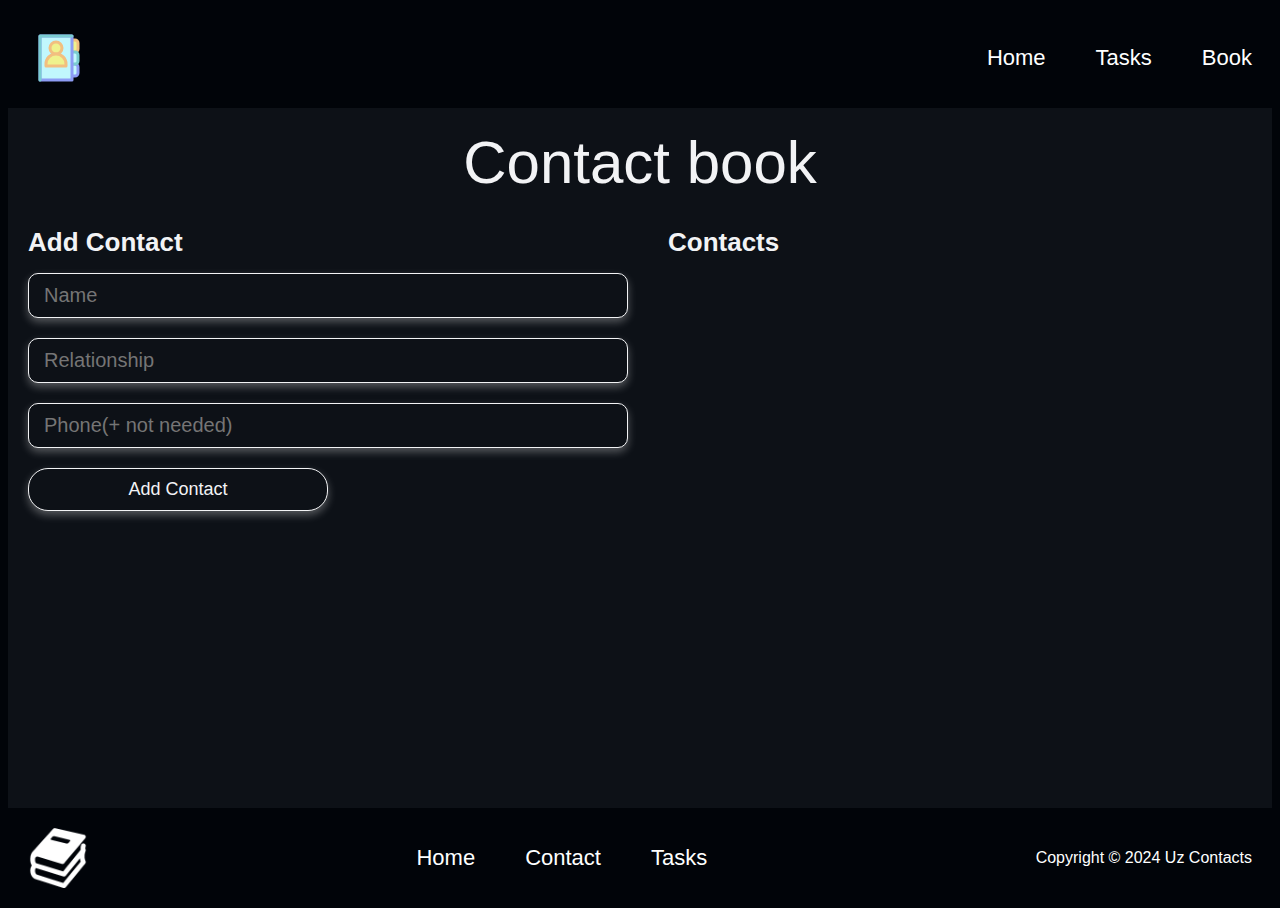
==== contakts.html @ e5a1cab3 "Initial commit" ====
<!DOCTYPE html>
<html lang="en">
  <head>
    <meta charset="UTF-8" />
    <meta name="viewport" content="width=device-width, initial-scale=1.0" />
    <title>Exam - JS || Contacts</title>
    <link rel="stylesheet" href="./css/style.css" />
  </head>
  <body>
    <header class="site-header">
      <div class="container">
        <div class="site-header__wrapper flex_box">
          <a href="./index.html">
            <img src="./icons/contactslogo.svg" width="60" alt="html logo" />
          </a>
          <nav>
            <ul class="flex_box list_unstyled site-header__list">
              <li>
                <a class="link_unstyle site-header__link" href="./index.html">
                  Home
                </a>
              </li>
              <li>
                <a class="link_unstyle site-header__link" href="./tasks.html">
                  Tasks
                </a>
              </li>
              <li>
                <a class="link_unstyle site-header__link" href="./book.html">
                  Book
                </a>
              </li>
            </ul>
          </nav>
        </div>
      </div>
    </header>
    <main>
      <section class="hero">
        <h1 class="hero__title">Contact book</h1>
        <h2 class="visually_hidden">Conytacts</h2>
        <div class="container">
          <div class="hero__wrapper">
            <div class="hero__start">
              <h3 class="hero__subtitle">Add Contact</h3>
              <form id="js-form" class="hero__form" autocomplete="off">
                <input
                  id="js-user-name"
                  class="hero__input"
                  type="text"
                  placeholder="Name"
                />
                <input
                  id="js-relationship"
                  class="hero__input"
                  type="text"
                  list="relationship"
                  placeholder="Relationship"
                />
                <input
                  id="js-phone"
                  class="hero__input"
                  type="tel"
                  placeholder="Phone(+ not needed)"
                />
                <button class="hero__btn" type="submit">Add Contact</button>
                <datalist id="relationship">
                  <option value="Family">Family</option>
                  <option value="Distant relative">Distant relative</option>
                  <option value="Friend">Friend</option>
                  <option value="Teacher">Teacher</option>
                  <option value="Classmate">Classmate</option>
                  <option value="Colleague">Colleague</option>
                  <option value="Coursemate">Coursemate</option>
                  <option value="Acquaintance">Acquaintance</option>
                  <option value="Neighbor">Neighbor</option>
                </datalist>
              </form>
            </div>
            <div class="hero__end">
              <h3 class="hero__subtitle">Contacts</h3>
              <ol id="js-contacts-list" class="hero__list list_unstyled">
                <!-- <li class="hero__items">
                  <a class="hero__phone-link" href="tel:+998770120726">
                    <div class="hero__info-wrapper">
                      <h4 class="hero__username">Abdulaziz</h4>
                      <span class="hero__relationship">Distant relative</span>
                    </div>
                    <span class="hero__phone">+998770120726</span>
                  </a>
                </li> -->
              </ol>
            </div>
          </div>
        </div>
      </section>
    </main>


    <footer class="site_footer">
      <div class="container">
        <div class="site-header__wrapper flex_box">
          <a href="./index.html">
            <img src="./icons/logo.png" width="60" alt="html logo" />
          </a>
          <nav>
            <ul class="flex_box list_unstyled site-header__list">
              <li>
                <a class="link_unstyle site-header__link" href="./index.html">
                  Home
                </a>
              </li>
              <li>
                <a
                  class="link_unstyle site-header__link"
                  href="./contakts.html"
                >
                  Contact
                </a>
              <li>
                <a class="link_unstyle site-header__link" href="./tasks.html">
                  Tasks
                </a>
              </li>
              </li>
            </ul>
          </nav>
          <span class="footer__copy">Copyright © 2024 Uz Contacts</span>
        </div>
      </div>
    </footer>

    <script src="./js/contacts.js"></script>
  </body>
</html>
---- css/style.css ----
*,
*::before,
*::after {
  box-sizing: border-box;
}
html {
  height: 100%;
}
body {
  display: flex;
  flex-direction: column;
  height: 100%;
  font-family: sans-serif;
  background-color: #010409;
  /* #0d1117 */
}
main {
  flex-grow: 1;
  background-color: #0d1117;
  /* color: #F2F3F5; */
}
img {
  display: block;
}
.visually_hidden {
  clip: rect(0 0 0 0);
  clip-path: inset(50%);
  height: 1px;
  overflow: hidden;
  position: absolute;
  white-space: nowrap;
  width: 1px;
}
.container {
  max-width: 1320px;
  width: 100%;
  margin: 0 auto;
  padding: 0 20px;
}

.flex_box {
  display: flex;
  align-items: center;
}
.list_unstyled {
  margin: 0;
  padding-left: 0;
  list-style: none;
}
.link_unstyle {
  text-decoration: none;
}

.site-header {
  padding: 20px 0;
}
.site-header__list {
  font-size: 22px;
  column-gap: 50px;
}
.site-header__wrapper {
  justify-content: space-between;
}
.site-header__link {
  color: #feffff;
  transition: color 0.3s ease;
}
.site-header__link:hover {
  color: #6ce76a;
}
.hero {
  padding: 20px 0;
}
.hero__wrapper {
  display: flex;
  gap: 40px;
}
.hero__title {
  margin-top: 0;
  margin-bottom: 30px;
  text-align: center;
  font-size: 60px;
  font-weight: 200;
  color: #f2f3f5;
}
.hero__subtitle {
  margin-top: 0;
  margin-bottom: 15px;
  font-size: 26px;
  font-weight: 600;
  color: #f2f3f5;
}
.hero__form {
  display: flex;
  flex-direction: column;
  gap: 20px;
}
.hero__input {
  width: 600px;
  padding: 10px 15px;
  font-size: 20px;
  border: 1px solid #f2f3f5;
  border-radius: 10px;
  color: #f2f3f5;
  outline: none;
  background-color: #0d1117;
  box-shadow: 0 4px 8px rgba(255, 255, 255, 0.3);
}
.hero__btn {
  width: 300px;
  padding: 10px 15px;
  font-size: 18px;
  border: 1px solid #f2f3f5;
  border-radius: 20px;
  outline: none;
  box-shadow: 0 4px 8px rgba(255, 255, 255, 0.3);
  color: #f2f3f5;
  background-color: #0d1117;
}
.hero__list {
  display: flex;
  flex-direction: column;
  gap: 20px;
}
.hero__items {
  padding: 15px 30px;
  width: 640px;
  border: 1px solid #f2f3f5;
  border-radius: 10px;
  box-shadow: 0 4px 8px rgba(255, 255, 255, 0.35);
  transition-duration: 0.3s;
  transition-timing-function: ease;
  transition-property: box-shadow, transform;
}
.hero__items:hover {
  transform: translateY(-5px);
  box-shadow: 0 4px 8px rgba(255, 255, 255, 0.8);
}
.hero__phone-link {
  text-decoration: none;
}
.hero__info-wrapper {
  display: flex;
  align-items: center;
  justify-content: space-between;
  margin-bottom: 10px;
}
.hero__username {
  margin: 0;
  font-size: 24px;
  font-weight: 300;
  color: #f2f3f5;
}
.hero__relationship {
  display: block;
  width: 150px;
  font-size: 20px;
  font-weight: 700;
  text-align: center;
  border-radius: 20px;
  color: #0d1117;
  background-color: #f2f3f5;
}
.hero__phone {
  font-size: 14px;
  color: #f2f3f5;
}

.site-header__bottom {
  padding: 20px 0;
}
.book__list {
  justify-content: space-between;
}
.book__link {
  color: #feffff;
  font-size: 20px;
  font-weight: 700;
  transition: color 0.3s ease;
}
.book__link:hover {
  color: #41b2ff;
}

.books {
  padding: 20px 0;
}
.books__wrapper {
  padding: 20px 10px;
  border-radius: 20px;
  background-color: #010409;
}
.books__list {
  display: flex;
  align-items: center;
  justify-content: space-between;
  gap: 40px;
  flex-wrap: wrap;
}
.books__items {
  display: flex;
  flex-direction: column;
  justify-content: space-between;

  width: 280px;
  height: 600px;
  padding: 20px 10px;
  border-radius: 10px;
  color: #f2f3f5;
  background-color: #0d1117;
  box-shadow: 0 6px 15px rgba(255, 255, 255, 0.2), 0 4px 6px rgba(0, 0, 0, 0.4);
  transition: transform 0.3s ease, color 0.3s ease, box-shadow 0.3s ease,
    transform 0.3s ease;
}

.books__items:hover {
  box-shadow: 0 6px 20px rgba(255, 255, 255, 0.3), 0 4px 8px rgba(0, 0, 0, 0.5);
  transform: translateY(-10px);
}

.books__img {
  margin-bottom: 10px;
}

.books__title-wrapper {
  margin-bottom: 15px;
  max-width: 260px;
  overflow: hidden;
}
.books__title {
  margin: 0;
  text-align: center;
  font-size: 24px;
  font-weight: 200;
}
.books__text-wrapper {
  margin-bottom: 15px;
}
.books__author {
  margin: 0;
  text-align: center;
}
.books__info-list {
  justify-content: space-evenly;
}
.books__info-items {
  display: flex;
  align-items: center;
  gap: 8px;
  margin-bottom: 15px;
  font-size: 14px;
  font-weight: 700;
}
.books__info-items::before {
  content: "";
  width: 16px;
  height: 16px;
  background-size: contain;
  background-repeat: no-repeat;
  background-position: center;
}
.books__year::before {
  background-image: url("../icons/year.svg");
}
.books__pages::before {
  background-image: url("../icons/pages.svg");
}
.books__language::before {
  background-image: url("../icons/language.svg");
}
.books__link {
  display: block;
  margin-bottom: 5px;
  text-align: center;
  color: #f2f3f5;
  transition: color 0.3s ease;
}
.site_footer {
  padding: 20px 0;
}
.footer__copy {
  color: #feffff;
}
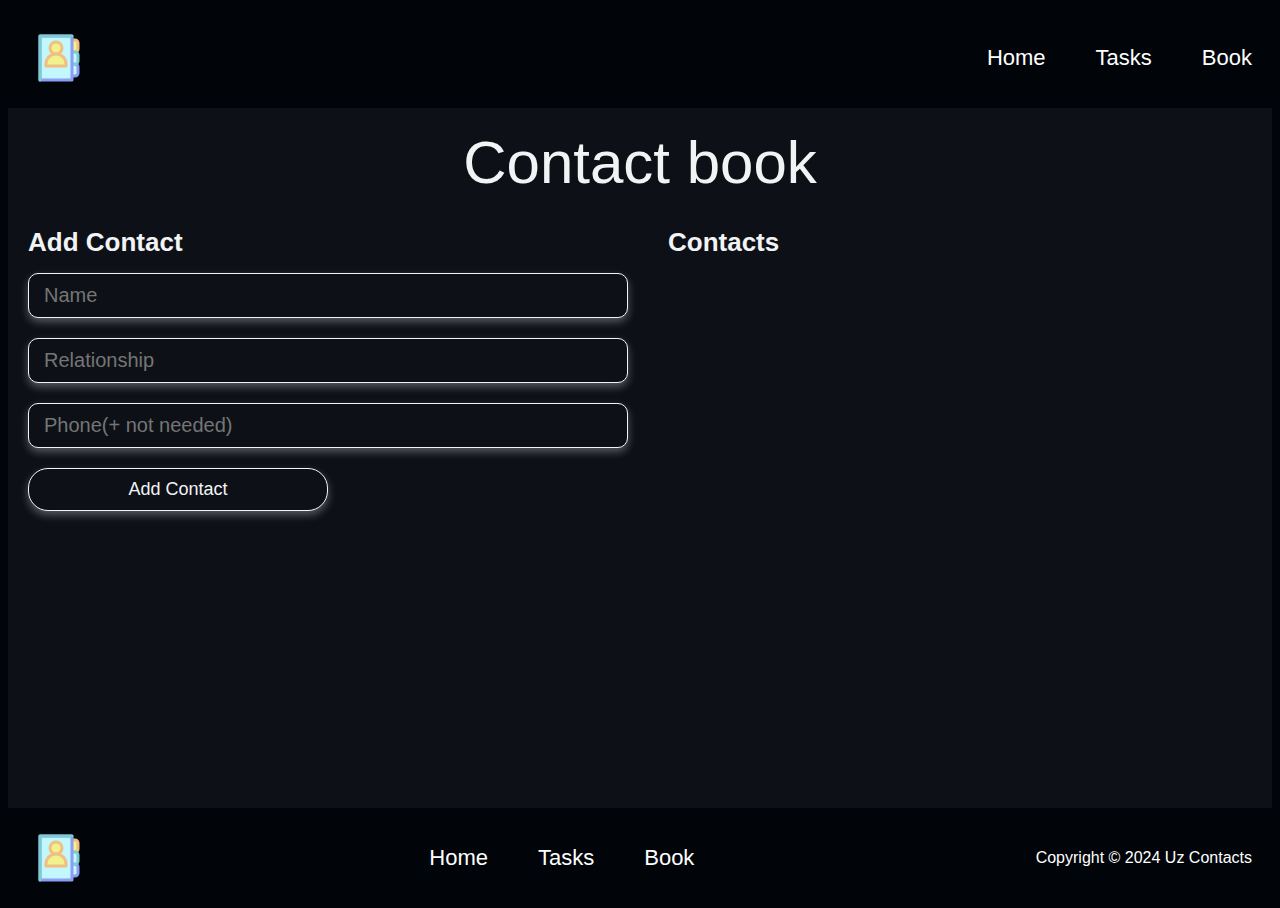
==== commit 85d80f6b: "Fix some bugs" ====
--- a/contakts.html
+++ b/contakts.html
@@ -96,12 +96,11 @@
       </section>
     </main>
 
-
     <footer class="site_footer">
       <div class="container">
         <div class="site-header__wrapper flex_box">
           <a href="./index.html">
-            <img src="./icons/logo.png" width="60" alt="html logo" />
+            <img src="./icons/contactslogo.svg" width="60" alt="html logo" />
           </a>
           <nav>
             <ul class="flex_box list_unstyled site-header__list">
@@ -111,17 +110,14 @@
                 </a>
               </li>
               <li>
-                <a
-                  class="link_unstyle site-header__link"
-                  href="./contakts.html"
-                >
-                  Contact
-                </a>
-              <li>
                 <a class="link_unstyle site-header__link" href="./tasks.html">
                   Tasks
                 </a>
               </li>
+              <li>
+                <a class="link_unstyle site-header__link" href="./book.html">
+                  Book
+                </a>
               </li>
             </ul>
           </nav>
